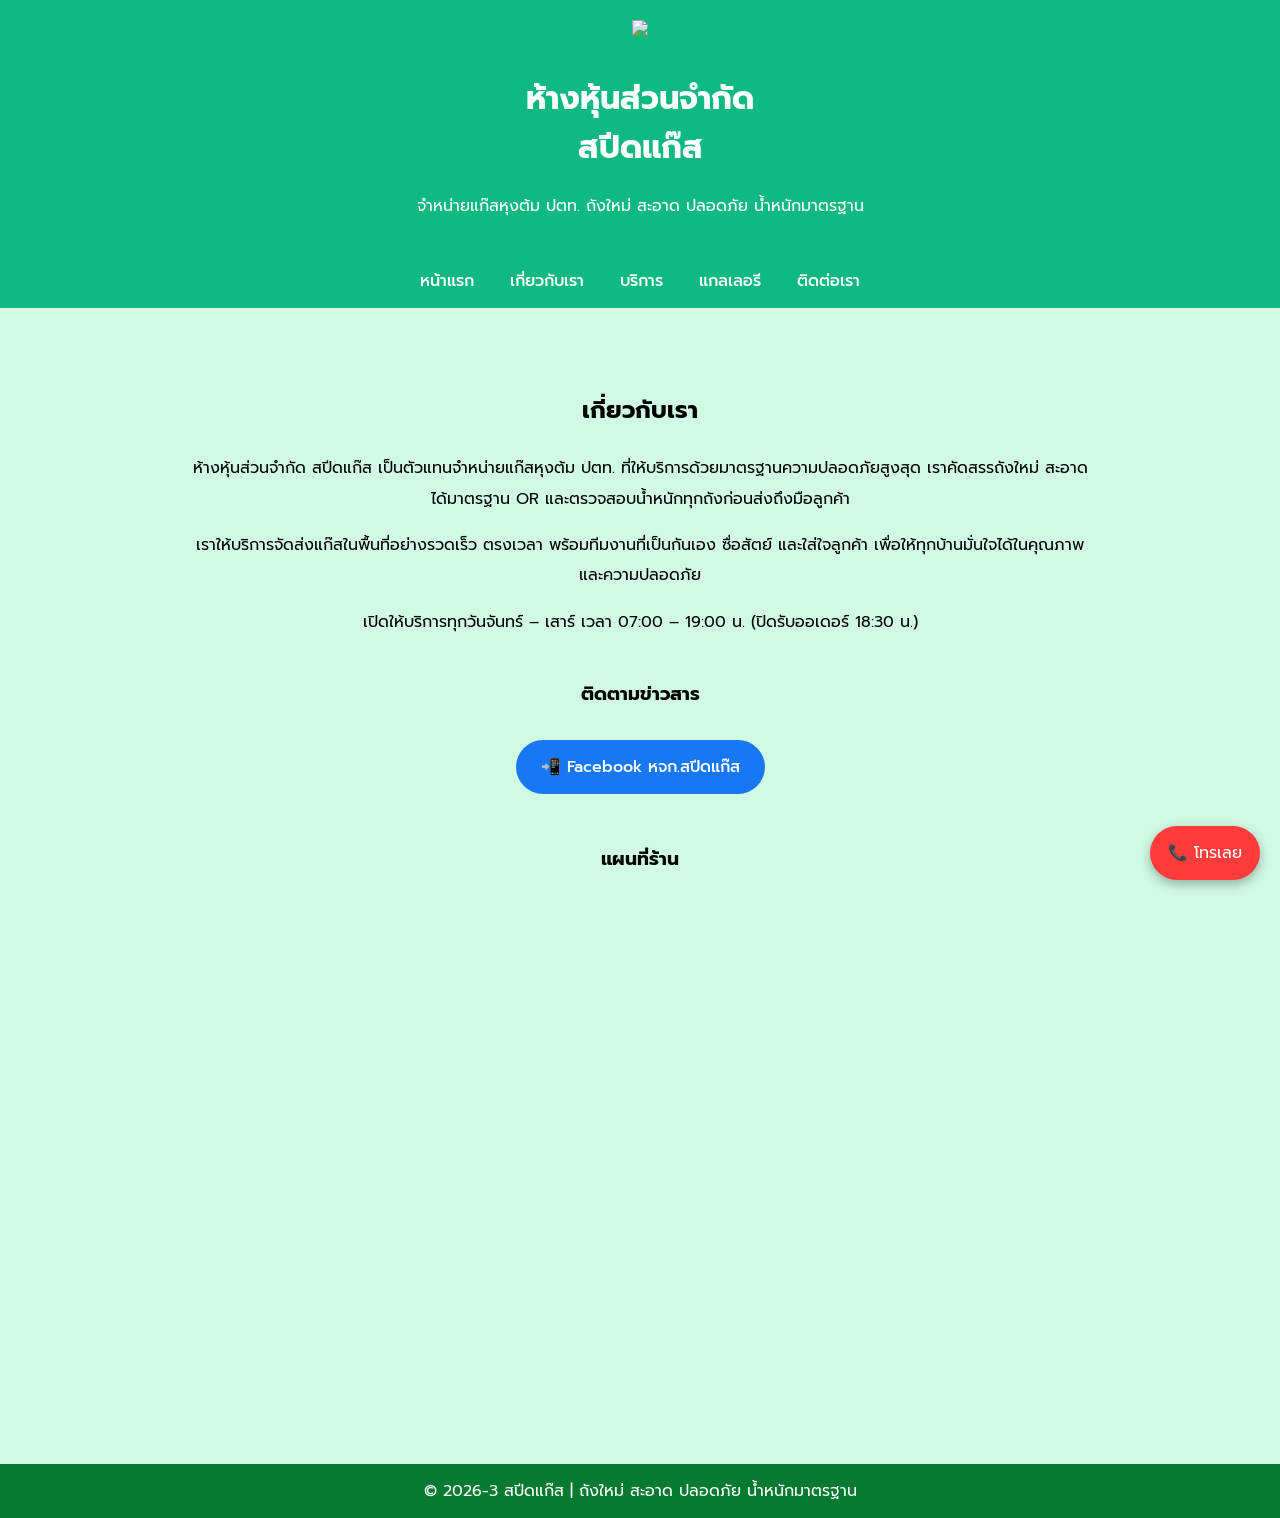
==== about.html @ 7ea241c4 "about.html" ====
<!DOCTYPE html>
<html lang="th">
<head>
<meta charset="UTF-8">
<meta name="viewport" content="width=device-width, initial-scale=1.0">
<title>สปีดแก๊ส | เกี่ยวกับเรา</title>

<link href="https://fonts.googleapis.com/css2?family=Prompt:wght@300;400;600&display=swap" rel="stylesheet">

<style>
body{
margin:0;
font-family:'Prompt',sans-serif;
background-color: #D1FAE5;
}

/* HEADER */
header{
background: #10B981;
color:#ffffff;
padding:20px;
text-align:center;
}

.logo{
width:110px;
margin-bottom:10px;
}

/* NAVBAR */
.navbar{
background:#10B981;
padding:15px;
text-align:center;
}

.navbar a{
color:white;
text-decoration:none;
margin:0 15px;
font-weight:500;
}

.navbar a:hover{
text-decoration:underline;
}

/* SECTION */
.section{
padding:60px 20px;
max-width:900px;
margin:auto;
text-align:center;
line-height:1.9;
}

.section img{
width:100%;
max-width:600px;
border-radius:15px;
margin:25px 0;
box-shadow:0 8px 20px rgba(0,0,0,0.15);
}

/* MAP RESPONSIVE */
.map-container{
position:relative;
width:100%;
padding-bottom:56.25%;
margin-top:20px;
}

.map-container iframe{
position:absolute;
top:0;
left:0;
width:100%;
height:100%;
border:0;
border-radius:15px;
}

/* BUTTON */
.btn{
padding:12px 25px;
margin:8px;
border-radius:30px;
text-decoration:none;
color:white;
display:inline-block;
font-weight:500;
transition:0.3s;
}

.btn-facebook{ background:#1877F2; }

.btn:hover{
transform:translateY(-3px);
box-shadow:0 6px 15px rgba(0,0,0,0.3);
}

/* FLOAT CALL */
.floating-call{
position:fixed;
bottom:20px;
right:20px;
background:#ff3b3b;
color:white;
padding:15px 18px;
border-radius:50px;
text-decoration:none;
box-shadow:0 4px 12px rgba(0,0,0,0.3);
cursor:pointer;
}

/* POPUP */
.popup{
display:none;
position:fixed;
z-index:999;
left:0;
top:0;
width:100%;
height:100%;
background:rgba(0,0,0,0.6);
}

.popup-content{
background:white;
width:90%;
max-width:400px;
margin:25% auto;
padding:20px;
border-radius:15px;
text-align:center;
}

.popup-content img{
width:100%;
border-radius:10px;
margin-bottom:15px;
}

.popup-content button{
margin:5px;
padding:10px 20px;
border:none;
border-radius:8px;
cursor:pointer;
}

.confirm{ background:#0bb34b; color:white; }
.cancel{ background:#ff3b3b; color:white; }

/* FOOTER */
footer{
background:#067a30;
color:white;
padding:15px;
text-align:center;
}
</style>
</head>

<body>

<header>
<img src="https://lh3.googleusercontent.com/d/1PSR7egSchIT4bIR01mFrBxwgAYx3Gjel" class="logo">
<h1>ห้างหุ้นส่วนจำกัด<br>สปีดแก๊ส</h1>
<p>จำหน่ายแก๊สหุงต้ม ปตท. ถังใหม่ สะอาด ปลอดภัย น้ำหนักมาตรฐาน</p>
</header>

<nav class="navbar">
<a href="index.html">หน้าแรก</a>
<a href="about.html">เกี่ยวกับเรา</a>
<a href="services.html">บริการ</a>
<a href="gallery.html">แกลเลอรี</a>
<a href="contact.html">ติดต่อเรา</a>
</nav>

<section class="section">

<h2>เกี่ยวกับเรา</h2>

<p>
ห้างหุ้นส่วนจำกัด สปีดแก๊ส เป็นตัวแทนจำหน่ายแก๊สหุงต้ม ปตท.
ที่ให้บริการด้วยมาตรฐานความปลอดภัยสูงสุด
เราคัดสรรถังใหม่ สะอาด ได้มาตรฐาน OR
และตรวจสอบน้ำหนักทุกถังก่อนส่งถึงมือลูกค้า
</p>

<p>
เราให้บริการจัดส่งแก๊สในพื้นที่อย่างรวดเร็ว ตรงเวลา
พร้อมทีมงานที่เป็นกันเอง ซื่อสัตย์ และใส่ใจลูกค้า
เพื่อให้ทุกบ้านมั่นใจได้ในคุณภาพและความปลอดภัย
</p>

<p>
เปิดให้บริการทุกวันจันทร์ – เสาร์ เวลา 07:00 – 19:00 น.
(ปิดรับออเดอร์ 18:30 น.)
</p>

<div style="margin-top:40px;">
<h3>ติดตามข่าวสาร</h3>
<a href="https://www.facebook.com/profile.php?id=100057535865671"
class="btn btn-facebook" target="_blank">
📲 Facebook หจก.สปีดแก๊ส
</a>
</div>

<h3 style="margin-top:40px;">แผนที่ร้าน</h3>

<div class="map-container">
<iframe 
src="https://www.google.com/maps/embed?pb=!1m18!1m12!1m3!1d3873.799916876608!2d100.62613237632148!3d13.851045586551216!2m3!1f0!2f0!3f0!3m2!1i1024!2i768!4f13.1!3m3!1m2!1s0x311d62b1e23a7eef%3A0x523d345d23076f89!2sSpeed%20Gas%20Shop%20Ptt%20Lpg!5e0!3m2!1sen!2sth!4v1772614850379!5m2!1sen!2sth">
</iframe>
</div>

</section>

<div class="floating-call" onclick="openPopup('0818399552')">📞 โทรเลย</div>

<!-- POPUP -->
<div class="popup" id="callPopup">
  <div class="popup-content">
    <h3>กรุณาตรวจสอบถังที่ใช้</h3>
    <img src="https://lh3.googleusercontent.com/d/16lgZ-axMftGbFrtsHM2NCH32XFWJGaGZ" alt="โปรโมชั่น">
    <p>ต้องการโทรออกใช่ไหม?</p>
    <button class="confirm" onclick="confirmCall()">ยืนยันโทร</button>
    <button class="cancel" onclick="closePopup()">ยกเลิก</button>
  </div>
</div>
<footer>
© 2026-3 สปีดแก๊ส | ถังใหม่ สะอาด ปลอดภัย น้ำหนักมาตรฐาน
</footer>

<script>
let selectedNumber = "";

function openPopup(number){
selectedNumber = number;
document.getElementById("callPopup").style.display = "block";
}

function closePopup(){
document.getElementById("callPopup").style.display = "none";
}

function confirmCall(){
window.location.href = "tel:" + selectedNumber;
}
</script>

</body>
</html>
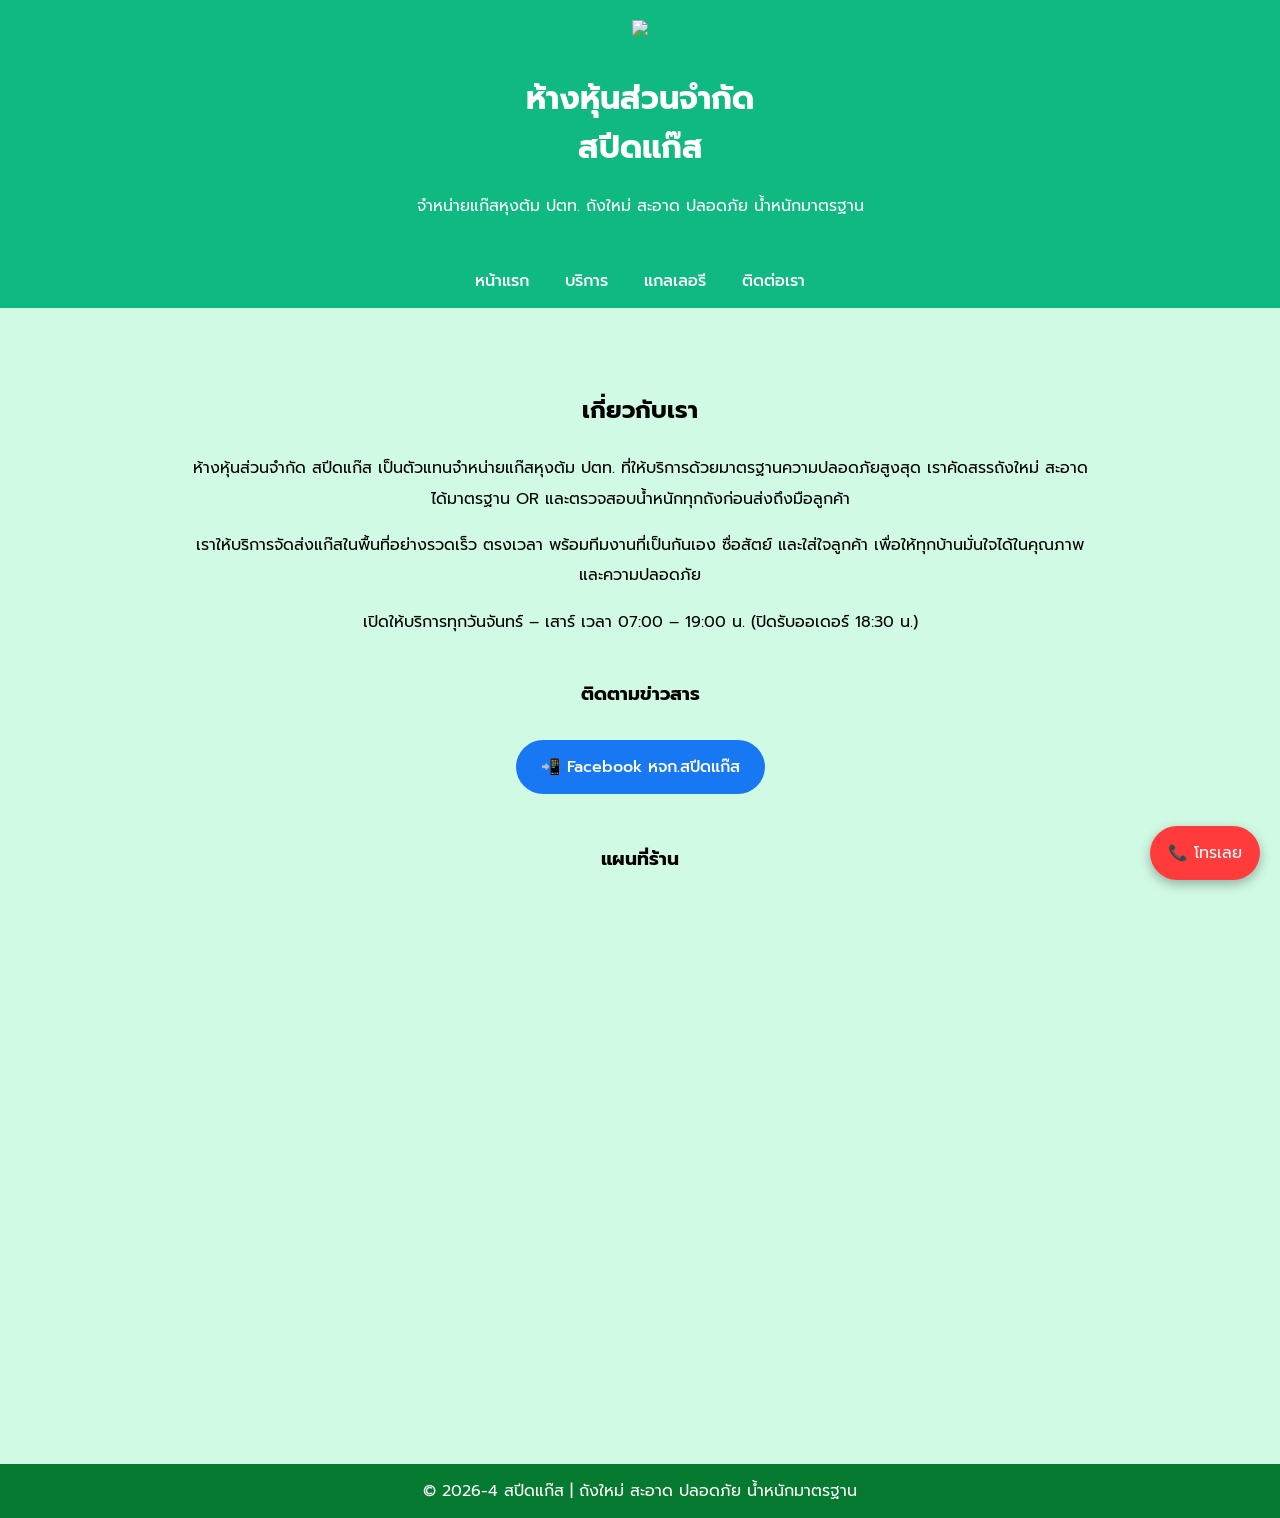
==== commit 1e31e159: "Update about.html" ====
--- a/about.html
+++ b/about.html
@@ -172,7 +172,6 @@
 
 <nav class="navbar">
 <a href="index.html">หน้าแรก</a>
-<a href="about.html">เกี่ยวกับเรา</a>
 <a href="services.html">บริการ</a>
 <a href="gallery.html">แกลเลอรี</a>
 <a href="contact.html">ติดต่อเรา</a>
@@ -231,7 +230,7 @@
   </div>
 </div>
 <footer>
-© 2026-3 สปีดแก๊ส | ถังใหม่ สะอาด ปลอดภัย น้ำหนักมาตรฐาน
+© 2026-4 สปีดแก๊ส | ถังใหม่ สะอาด ปลอดภัย น้ำหนักมาตรฐาน
 </footer>
 
 <script>
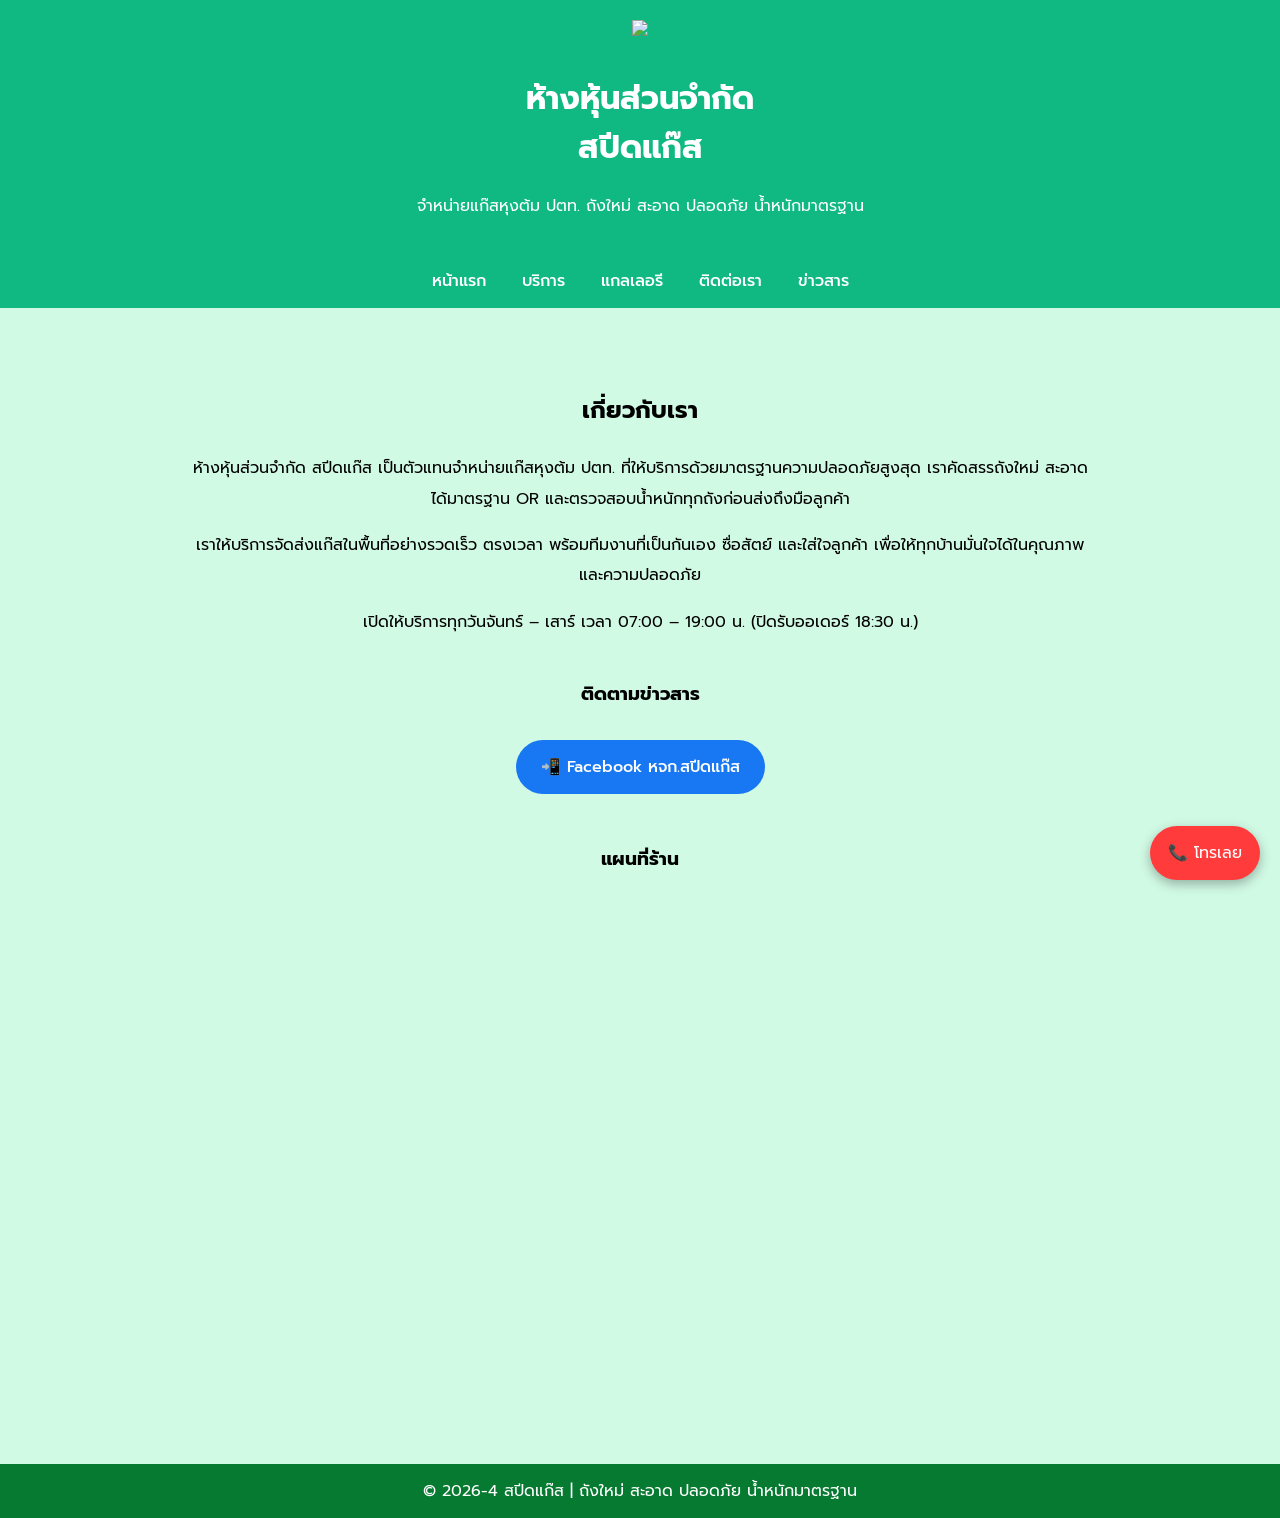
==== commit 81c30ebf: "Update about.html" ====
--- a/about.html
+++ b/about.html
@@ -175,6 +175,7 @@
 <a href="services.html">บริการ</a>
 <a href="gallery.html">แกลเลอรี</a>
 <a href="contact.html">ติดต่อเรา</a>
+<a href="news.html">ข่าวสาร</a>
 </nav>
 
 <section class="section">
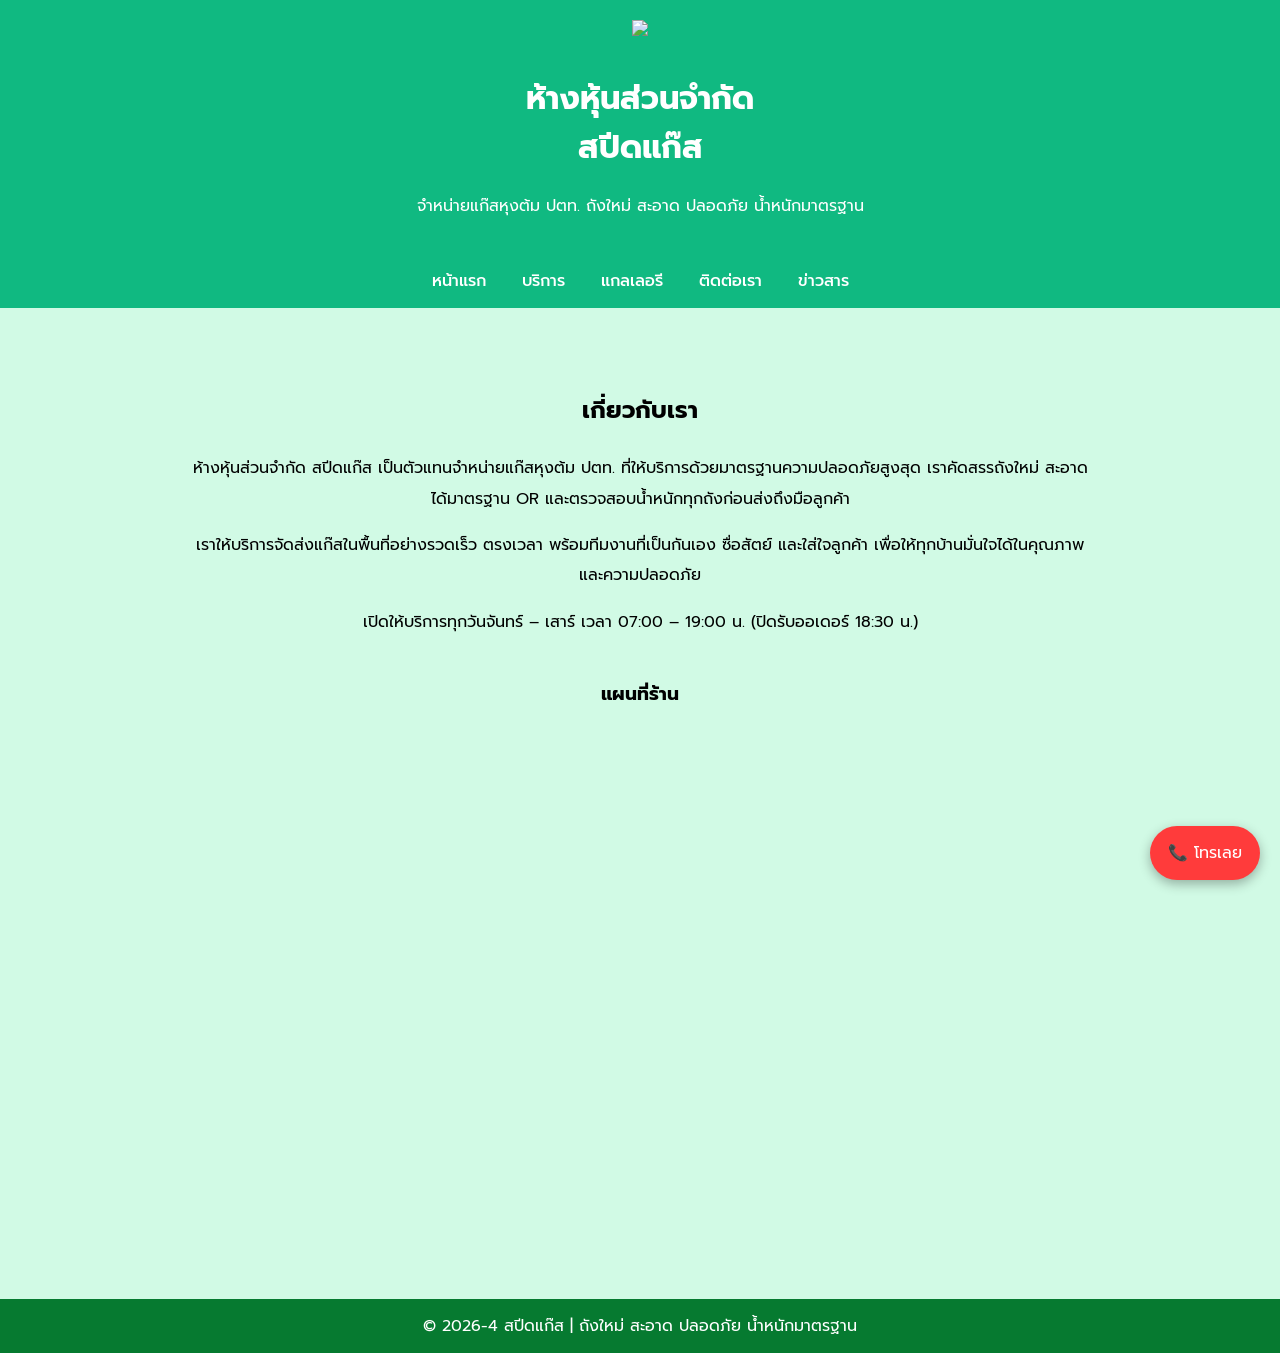
==== commit 0ad55724: "Update about.html" ====
--- a/about.html
+++ b/about.html
@@ -199,14 +199,6 @@
 เปิดให้บริการทุกวันจันทร์ – เสาร์ เวลา 07:00 – 19:00 น.
 (ปิดรับออเดอร์ 18:30 น.)
 </p>
-
-<div style="margin-top:40px;">
-<h3>ติดตามข่าวสาร</h3>
-<a href="https://www.facebook.com/profile.php?id=100057535865671"
-class="btn btn-facebook" target="_blank">
-📲 Facebook หจก.สปีดแก๊ส
-</a>
-</div>
 
 <h3 style="margin-top:40px;">แผนที่ร้าน</h3>
 
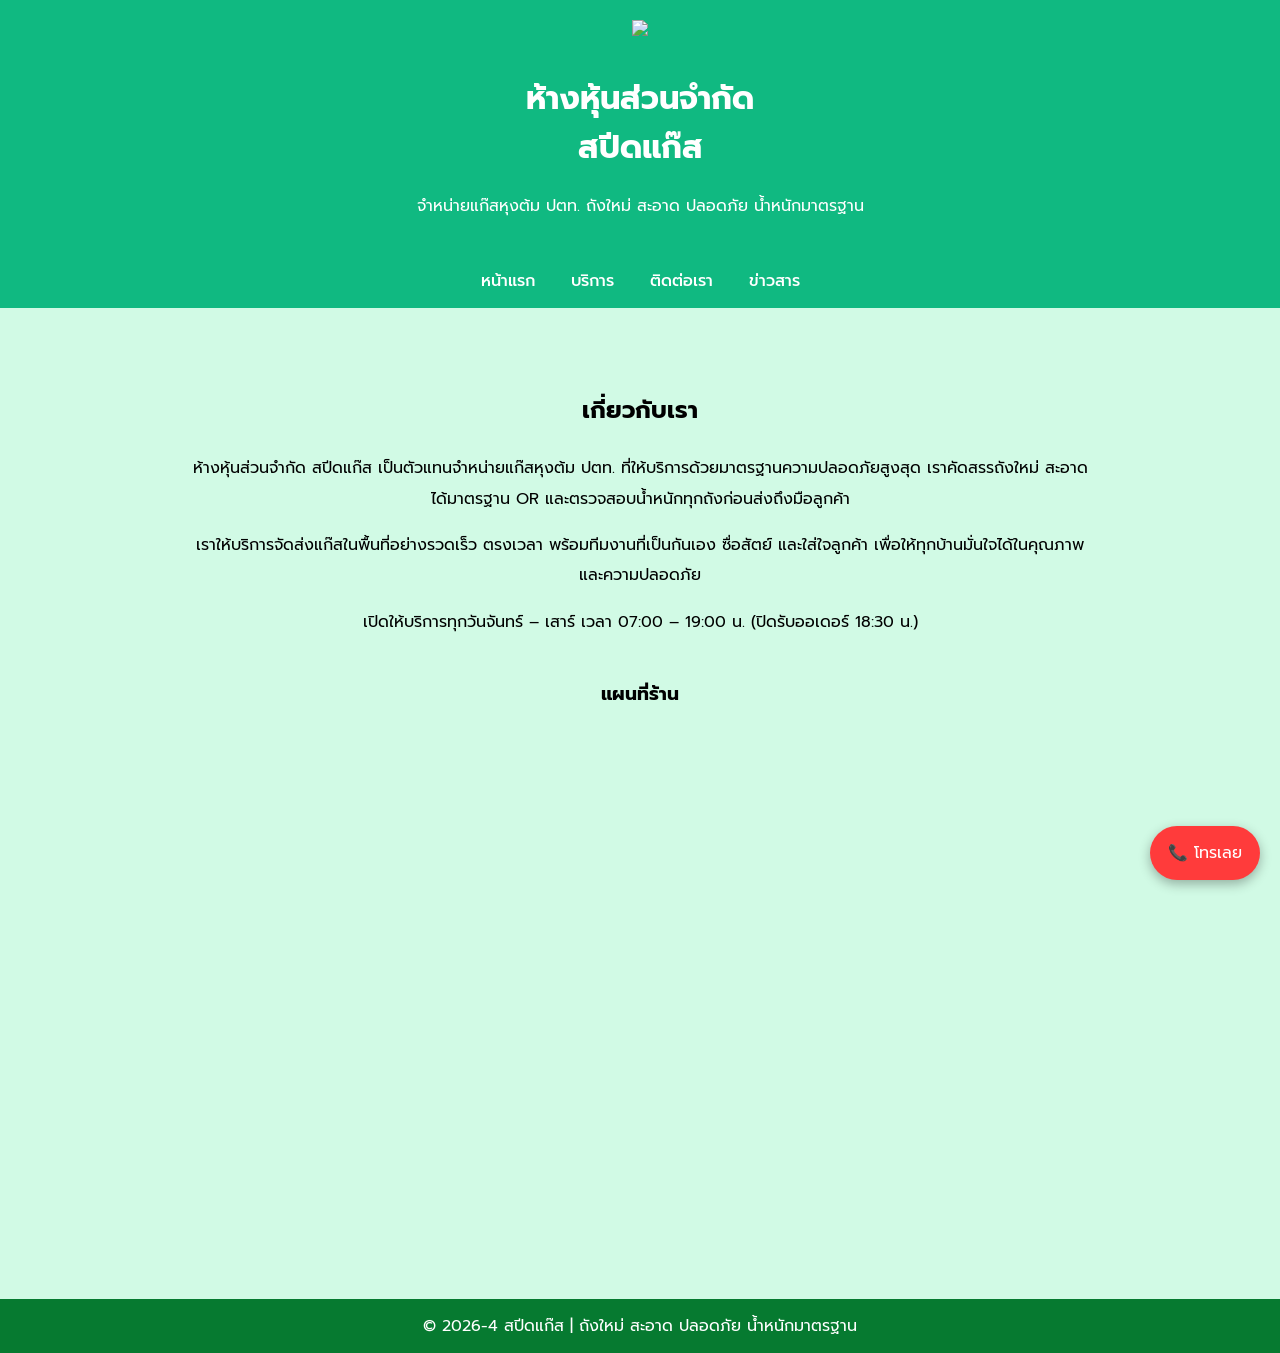
==== commit 246bb2f7: "Update about.html" ====
--- a/about.html
+++ b/about.html
@@ -173,7 +173,6 @@
 <nav class="navbar">
 <a href="index.html">หน้าแรก</a>
 <a href="services.html">บริการ</a>
-<a href="gallery.html">แกลเลอรี</a>
 <a href="contact.html">ติดต่อเรา</a>
 <a href="news.html">ข่าวสาร</a>
 </nav>
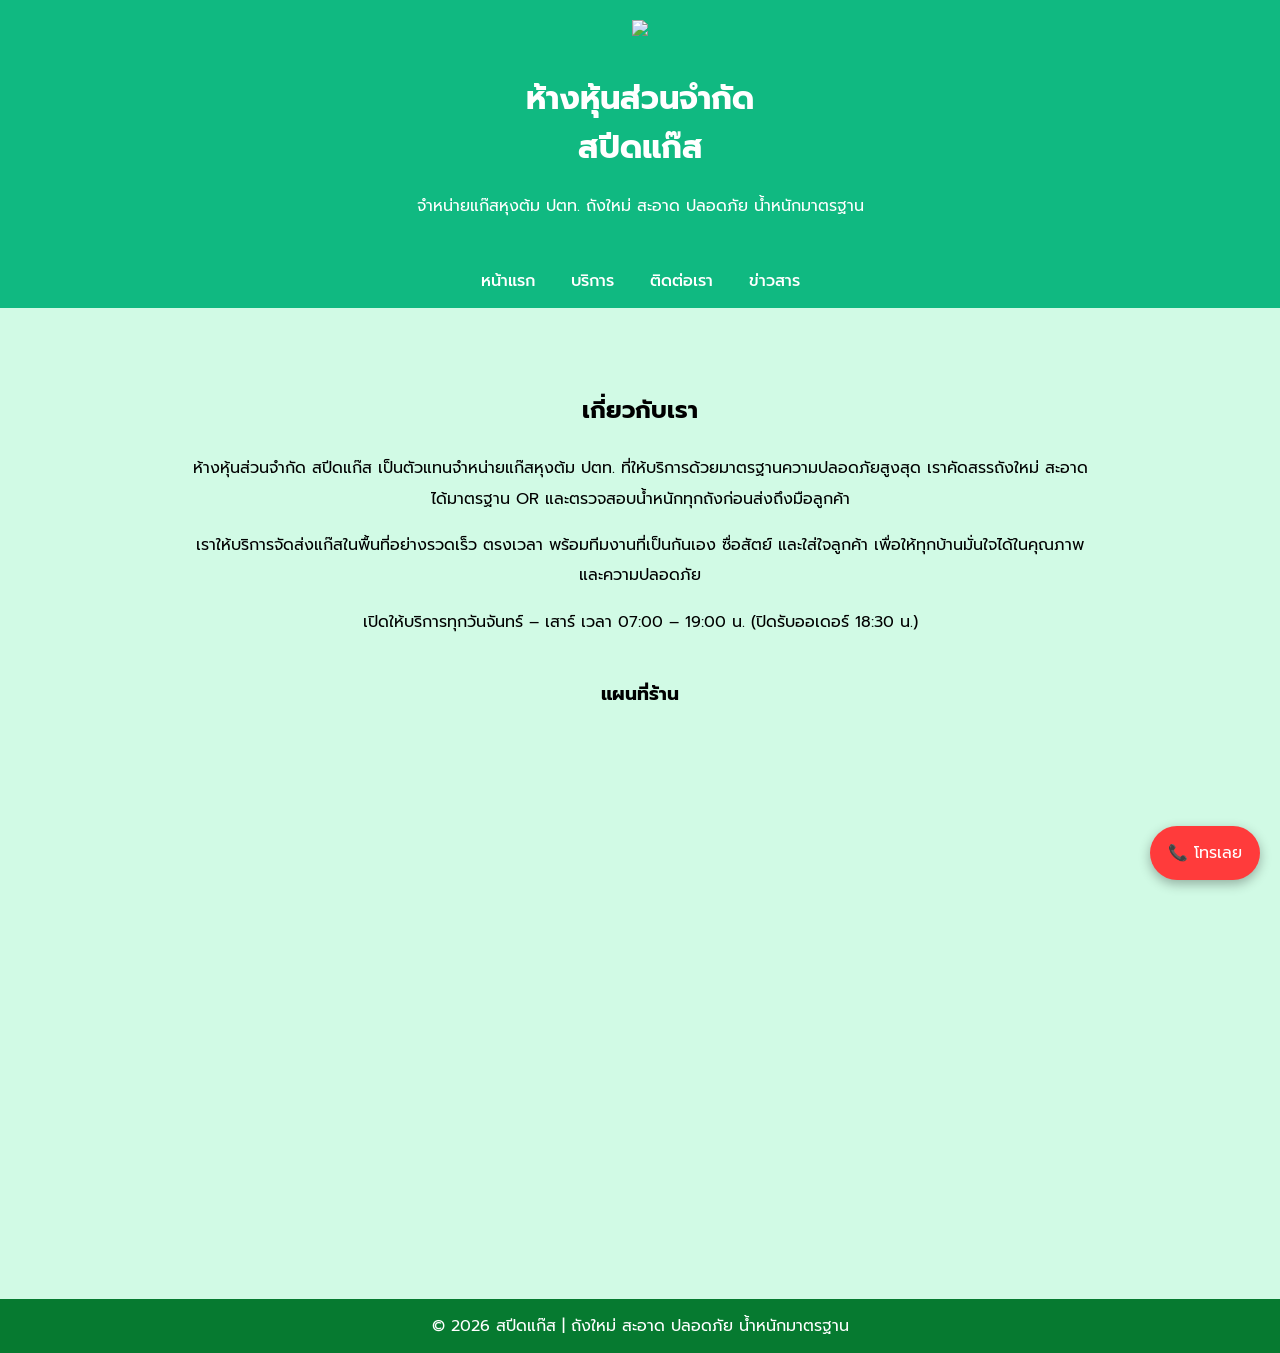
==== commit 96107260: "Update about.html" ====
--- a/about.html
+++ b/about.html
@@ -222,7 +222,7 @@
   </div>
 </div>
 <footer>
-© 2026-4 สปีดแก๊ส | ถังใหม่ สะอาด ปลอดภัย น้ำหนักมาตรฐาน
+© 2026 สปีดแก๊ส | ถังใหม่ สะอาด ปลอดภัย น้ำหนักมาตรฐาน
 </footer>
 
 <script>
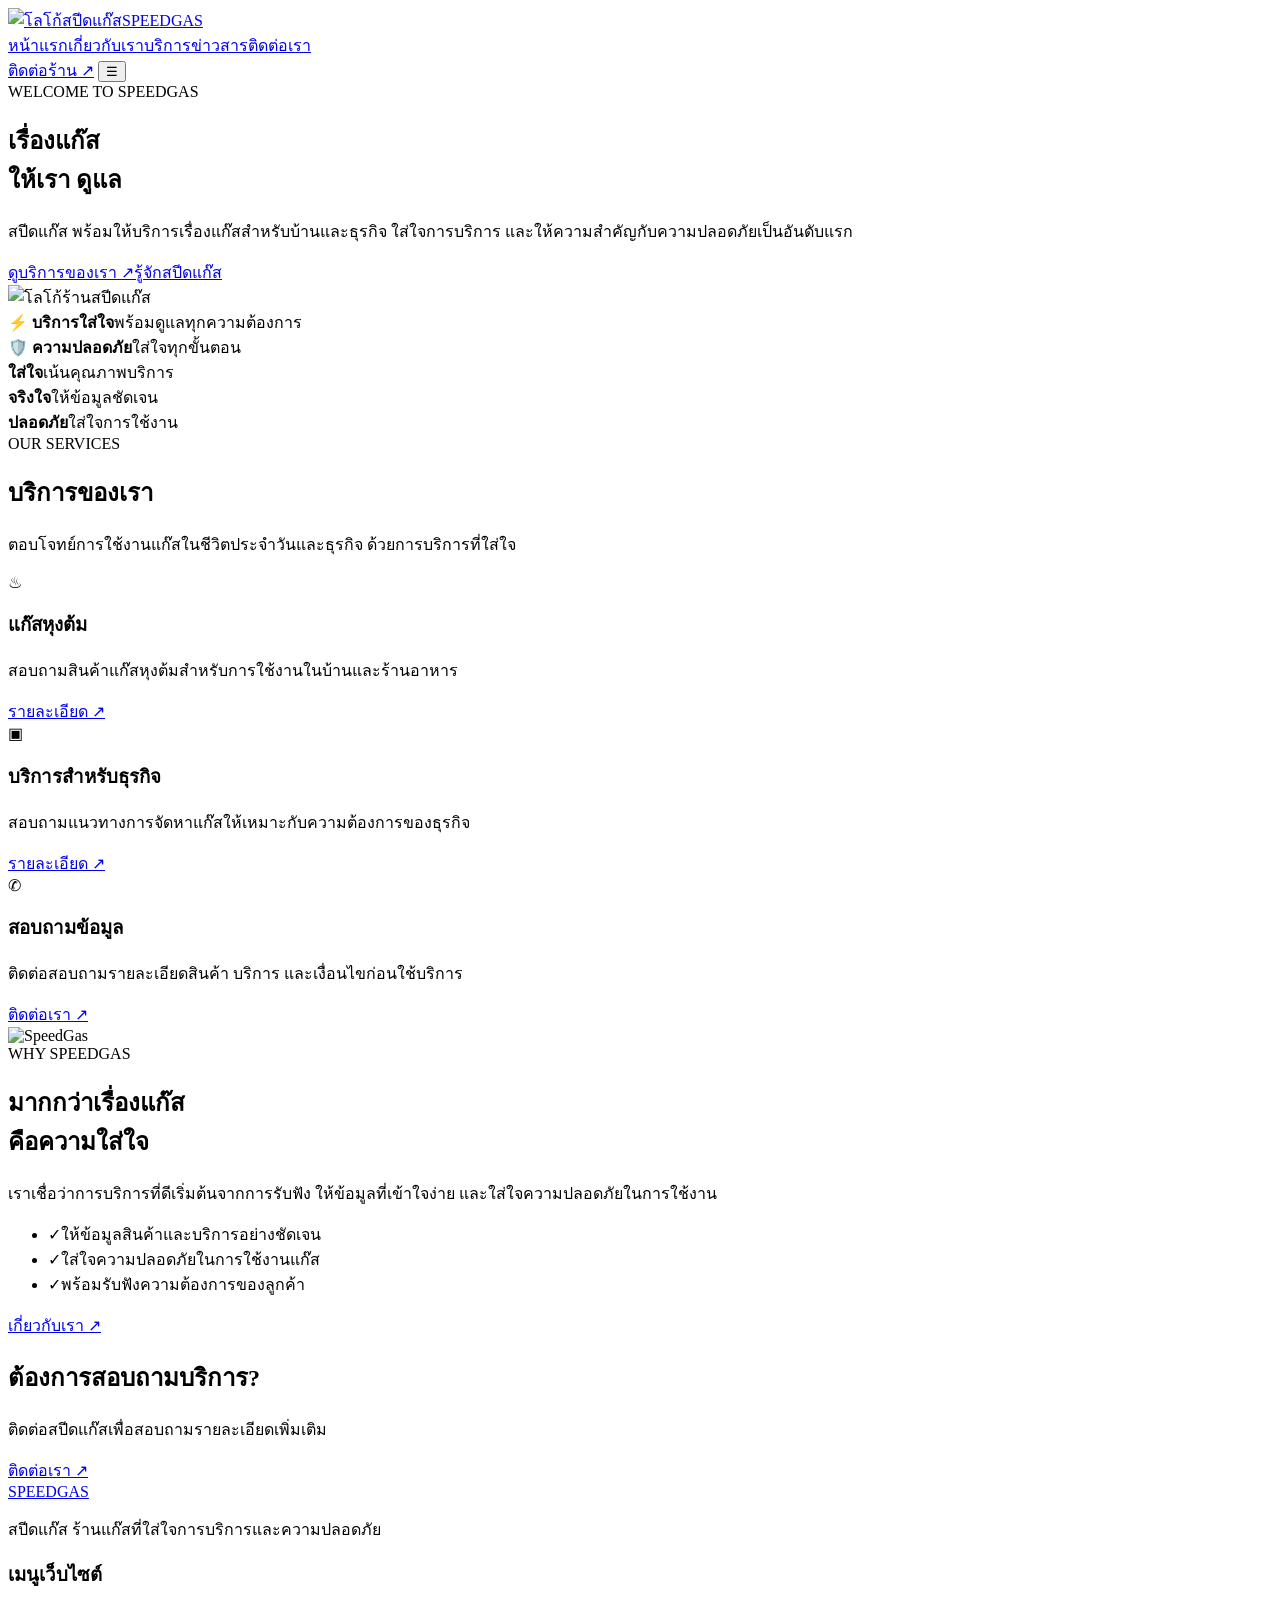
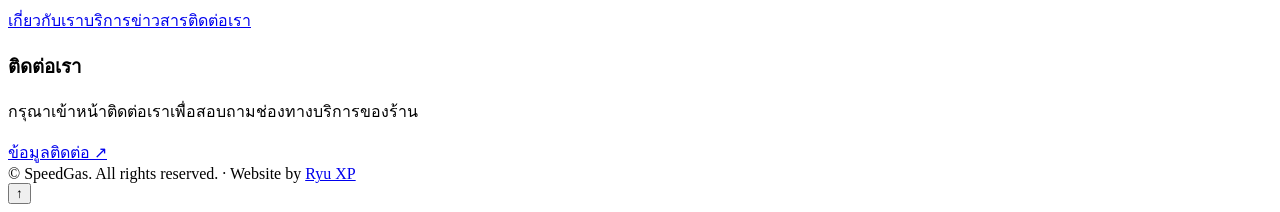
==== commit f20dac10: "Update about.html" ====
--- a/about.html
+++ b/about.html
@@ -1,246 +1,68 @@
 <!DOCTYPE html>
 <html lang="th">
 <head>
-<meta charset="UTF-8">
-<meta name="viewport" content="width=device-width, initial-scale=1.0">
-<title>สปีดแก๊ส | เกี่ยวกับเรา</title>
-
-<link href="https://fonts.googleapis.com/css2?family=Prompt:wght@300;400;600&display=swap" rel="stylesheet">
-
-<style>
-body{
-margin:0;
-font-family:'Prompt',sans-serif;
-background-color: #D1FAE5;
-}
-
-/* HEADER */
-header{
-background: #10B981;
-color:#ffffff;
-padding:20px;
-text-align:center;
-}
-
-.logo{
-width:110px;
-margin-bottom:10px;
-}
-
-/* NAVBAR */
-.navbar{
-background:#10B981;
-padding:15px;
-text-align:center;
-}
-
-.navbar a{
-color:white;
-text-decoration:none;
-margin:0 15px;
-font-weight:500;
-}
-
-.navbar a:hover{
-text-decoration:underline;
-}
-
-/* SECTION */
-.section{
-padding:60px 20px;
-max-width:900px;
-margin:auto;
-text-align:center;
-line-height:1.9;
-}
-
-.section img{
-width:100%;
-max-width:600px;
-border-radius:15px;
-margin:25px 0;
-box-shadow:0 8px 20px rgba(0,0,0,0.15);
-}
-
-/* MAP RESPONSIVE */
-.map-container{
-position:relative;
-width:100%;
-padding-bottom:56.25%;
-margin-top:20px;
-}
-
-.map-container iframe{
-position:absolute;
-top:0;
-left:0;
-width:100%;
-height:100%;
-border:0;
-border-radius:15px;
-}
-
-/* BUTTON */
-.btn{
-padding:12px 25px;
-margin:8px;
-border-radius:30px;
-text-decoration:none;
-color:white;
-display:inline-block;
-font-weight:500;
-transition:0.3s;
-}
-
-.btn-facebook{ background:#1877F2; }
-
-.btn:hover{
-transform:translateY(-3px);
-box-shadow:0 6px 15px rgba(0,0,0,0.3);
-}
-
-/* FLOAT CALL */
-.floating-call{
-position:fixed;
-bottom:20px;
-right:20px;
-background:#ff3b3b;
-color:white;
-padding:15px 18px;
-border-radius:50px;
-text-decoration:none;
-box-shadow:0 4px 12px rgba(0,0,0,0.3);
-cursor:pointer;
-}
-
-/* POPUP */
-.popup{
-display:none;
-position:fixed;
-z-index:999;
-left:0;
-top:0;
-width:100%;
-height:100%;
-background:rgba(0,0,0,0.6);
-}
-
-.popup-content{
-background:white;
-width:90%;
-max-width:400px;
-margin:25% auto;
-padding:20px;
-border-radius:15px;
-text-align:center;
-}
-
-.popup-content img{
-width:100%;
-border-radius:10px;
-margin-bottom:15px;
-}
-
-.popup-content button{
-margin:5px;
-padding:10px 20px;
-border:none;
-border-radius:8px;
-cursor:pointer;
-}
-
-.confirm{ background:#0bb34b; color:white; }
-.cancel{ background:#ff3b3b; color:white; }
-
-/* FOOTER */
-footer{
-background:#067a30;
-color:white;
-padding:15px;
-text-align:center;
-}
-</style>
+  <meta charset="UTF-8">
+  <meta name="viewport" content="width=device-width, initial-scale=1">
+  <meta name="theme-color" content="#087a43">
+  <meta name="description" content="สปีดแก๊ส ร้านแก๊สและบริการแก๊ส ติดต่อสอบถามสินค้าและบริการ">
+  <title>สปีดแก๊ส | SpeedGas — ร้านแก๊สและบริการ</title>
+  <link rel="icon" href="/logo.svg" type="image/svg+xml">
+  <link rel="stylesheet" href="/style.css">
+  <script src="/script.js" defer></script>
 </head>
-
 <body>
-
-<header>
-<img src="https://lh3.googleusercontent.com/d/1PSR7egSchIT4bIR01mFrBxwgAYx3Gjel" class="logo">
-<h1>ห้างหุ้นส่วนจำกัด<br>สปีดแก๊ส</h1>
-<p>จำหน่ายแก๊สหุงต้ม ปตท. ถังใหม่ สะอาด ปลอดภัย น้ำหนักมาตรฐาน</p>
+<div id="scroll-progress"></div>
+<header class="navbar">
+  <div class="container nav-inner">
+    <a class="brand" href="/"><img src="/logo.svg" alt="โลโก้สปีดแก๊ส">SPEED<span>GAS</span></a>
+    <nav class="nav-links" id="site-nav">
+      <a class="active" href="/">หน้าแรก</a><a href="/about">เกี่ยวกับเรา</a><a href="/services">บริการ</a><a href="/news">ข่าวสาร</a><a href="/contact">ติดต่อเรา</a>
+    </nav>
+    <a class="nav-cta" href="/contact">ติดต่อร้าน ↗</a>
+    <button class="menu-toggle" aria-label="เปิดเมนู" aria-expanded="false" aria-controls="site-nav">☰</button>
+  </div>
 </header>
-
-<nav class="navbar">
-<a href="index.html">หน้าแรก</a>
-<a href="services.html">บริการ</a>
-<a href="contact.html">ติดต่อเรา</a>
-<a href="news.html">ข่าวสาร</a>
-</nav>
-
-<section class="section">
-
-<h2>เกี่ยวกับเรา</h2>
-
-<p>
-ห้างหุ้นส่วนจำกัด สปีดแก๊ส เป็นตัวแทนจำหน่ายแก๊สหุงต้ม ปตท.
-ที่ให้บริการด้วยมาตรฐานความปลอดภัยสูงสุด
-เราคัดสรรถังใหม่ สะอาด ได้มาตรฐาน OR
-และตรวจสอบน้ำหนักทุกถังก่อนส่งถึงมือลูกค้า
-</p>
-
-<p>
-เราให้บริการจัดส่งแก๊สในพื้นที่อย่างรวดเร็ว ตรงเวลา
-พร้อมทีมงานที่เป็นกันเอง ซื่อสัตย์ และใส่ใจลูกค้า
-เพื่อให้ทุกบ้านมั่นใจได้ในคุณภาพและความปลอดภัย
-</p>
-
-<p>
-เปิดให้บริการทุกวันจันทร์ – เสาร์ เวลา 07:00 – 19:00 น.
-(ปิดรับออเดอร์ 18:30 น.)
-</p>
-
-<h3 style="margin-top:40px;">แผนที่ร้าน</h3>
-
-<div class="map-container">
-<iframe 
-src="https://www.google.com/maps/embed?pb=!1m18!1m12!1m3!1d3873.799916876608!2d100.62613237632148!3d13.851045586551216!2m3!1f0!2f0!3f0!3m2!1i1024!2i768!4f13.1!3m3!1m2!1s0x311d62b1e23a7eef%3A0x523d345d23076f89!2sSpeed%20Gas%20Shop%20Ptt%20Lpg!5e0!3m2!1sen!2sth!4v1772614850379!5m2!1sen!2sth">
-</iframe>
-</div>
-
+<main>
+<section class="hero">
+  <div class="blob one"></div><div class="blob two"></div>
+  <div class="container hero-grid">
+    <div class="reveal">
+      <span class="eyebrow">WELCOME TO SPEEDGAS</span>
+      <h1>เรื่องแก๊ส<br>ให้เรา <span>ดูแล</span></h1>
+      <p class="hero-copy">สปีดแก๊ส พร้อมให้บริการเรื่องแก๊สสำหรับบ้านและธุรกิจ ใส่ใจการบริการ และให้ความสำคัญกับความปลอดภัยเป็นอันดับแรก</p>
+      <div class="hero-actions"><a class="btn" href="/services">ดูบริการของเรา ↗</a><a class="btn btn-outline" href="/about">รู้จักสปีดแก๊ส</a></div>
+    </div>
+    <div class="hero-visual reveal-zoom">
+      <div class="visual-orbit"><img src="/logo.svg" alt="โลโก้ร้านสปีดแก๊ส"></div>
+      <div class="float-chip one">⚡ <strong>บริการใส่ใจ</strong><span>พร้อมดูแลทุกความต้องการ</span></div>
+      <div class="float-chip two">🛡️ <strong>ความปลอดภัย</strong><span>ใส่ใจทุกขั้นตอน</span></div>
+    </div>
+  </div>
 </section>
-
-<div class="floating-call" onclick="openPopup('0818399552')">📞 โทรเลย</div>
-
-<!-- POPUP -->
-<div class="popup" id="callPopup">
-  <div class="popup-content">
-    <h3>กรุณาตรวจสอบถังที่ใช้</h3>
-    <img src="https://lh3.googleusercontent.com/d/16lgZ-axMftGbFrtsHM2NCH32XFWJGaGZ" alt="โปรโมชั่น">
-    <p>ต้องการโทรออกใช่ไหม?</p>
-    <button class="confirm" onclick="confirmCall()">ยืนยันโทร</button>
-    <button class="cancel" onclick="closePopup()">ยกเลิก</button>
+<section class="container stats-wrap">
+  <div class="stats reveal"><div class="stat"><strong>ใส่ใจ</strong><span>เน้นคุณภาพบริการ</span></div><div class="stat"><strong>จริงใจ</strong><span>ให้ข้อมูลชัดเจน</span></div><div class="stat"><strong>ปลอดภัย</strong><span>ใส่ใจการใช้งาน</span></div></div>
+</section>
+<section class="section"><div class="container">
+  <div class="section-heading reveal"><span class="eyebrow">OUR SERVICES</span><h2>บริการของเรา</h2><p class="muted">ตอบโจทย์การใช้งานแก๊สในชีวิตประจำวันและธุรกิจ ด้วยการบริการที่ใส่ใจ</p></div>
+  <div class="cards">
+    <article class="card reveal" data-tilt><div class="card-icon">♨</div><h3>แก๊สหุงต้ม</h3><p>สอบถามสินค้าแก๊สหุงต้มสำหรับการใช้งานในบ้านและร้านอาหาร</p><a class="card-link" href="/services">รายละเอียด ↗</a></article>
+    <article class="card reveal" data-tilt><div class="card-icon">▣</div><h3>บริการสำหรับธุรกิจ</h3><p>สอบถามแนวทางการจัดหาแก๊สให้เหมาะกับความต้องการของธุรกิจ</p><a class="card-link" href="/services">รายละเอียด ↗</a></article>
+    <article class="card reveal" data-tilt><div class="card-icon">✆</div><h3>สอบถามข้อมูล</h3><p>ติดต่อสอบถามรายละเอียดสินค้า บริการ และเงื่อนไขก่อนใช้บริการ</p><a class="card-link" href="/contact">ติดต่อเรา ↗</a></article>
   </div>
-</div>
-<footer>
-© 2026 สปีดแก๊ส | ถังใหม่ สะอาด ปลอดภัย น้ำหนักมาตรฐาน
-</footer>
-
-<script>
-let selectedNumber = "";
-
-function openPopup(number){
-selectedNumber = number;
-document.getElementById("callPopup").style.display = "block";
-}
-
-function closePopup(){
-document.getElementById("callPopup").style.display = "none";
-}
-
-function confirmCall(){
-window.location.href = "tel:" + selectedNumber;
-}
-</script>
-
-</body>
-</html>
+</div></section>
+<section class="section section-soft"><div class="container split">
+  <div class="image-panel reveal-left"><img src="/logo.svg" alt="SpeedGas"></div>
+  <div class="reveal-right"><span class="eyebrow">WHY SPEEDGAS</span><h2>มากกว่าเรื่องแก๊ส<br>คือความใส่ใจ</h2><p class="muted">เราเชื่อว่าการบริการที่ดีเริ่มต้นจากการรับฟัง ให้ข้อมูลที่เข้าใจง่าย และใส่ใจความปลอดภัยในการใช้งาน</p>
+    <ul class="feature-list"><li><span class="check">✓</span><span>ให้ข้อมูลสินค้าและบริการอย่างชัดเจน</span></li><li><span class="check">✓</span><span>ใส่ใจความปลอดภัยในการใช้งานแก๊ส</span></li><li><span class="check">✓</span><span>พร้อมรับฟังความต้องการของลูกค้า</span></li></ul>
+    <a class="btn" href="/about">เกี่ยวกับเรา ↗</a>
+  </div>
+</div></section>
+<section class="section"><div class="container"><div class="cta-banner reveal-zoom"><div><h2>ต้องการสอบถามบริการ?</h2><p>ติดต่อสปีดแก๊สเพื่อสอบถามรายละเอียดเพิ่มเติม</p></div><a class="btn" href="/contact">ติดต่อเรา ↗</a></div></div></section>
+</main>
+<footer class="footer"><div class="container"><div class="footer-grid">
+  <div><a class="brand" href="/"><img src="/logo.svg" alt=""><span class="brand-footer">SPEEDGAS</span></a><p>สปีดแก๊ส ร้านแก๊สที่ใส่ใจการบริการและความปลอดภัย</p></div>
+  <div><h3>เมนูเว็บไซต์</h3><div class="footer-links"><a href="/about">เกี่ยวกับเรา</a><a href="/services">บริการ</a><a href="/news">ข่าวสาร</a><a href="/contact">ติดต่อเรา</a></div></div>
+  <div><h3>ติดต่อเรา</h3><p>กรุณาเข้าหน้าติดต่อเราเพื่อสอบถามช่องทางบริการของร้าน</p><a href="/contact">ข้อมูลติดต่อ ↗</a></div>
+</div><div class="footer-bottom">© <span data-year></span> SpeedGas. All rights reserved. · Website by <a href="https://www.ryuxp.online">Ryu XP</a></div></div></footer>
+<button id="back-top" aria-label="กลับขึ้นด้านบน">↑</button>
+</body></html>
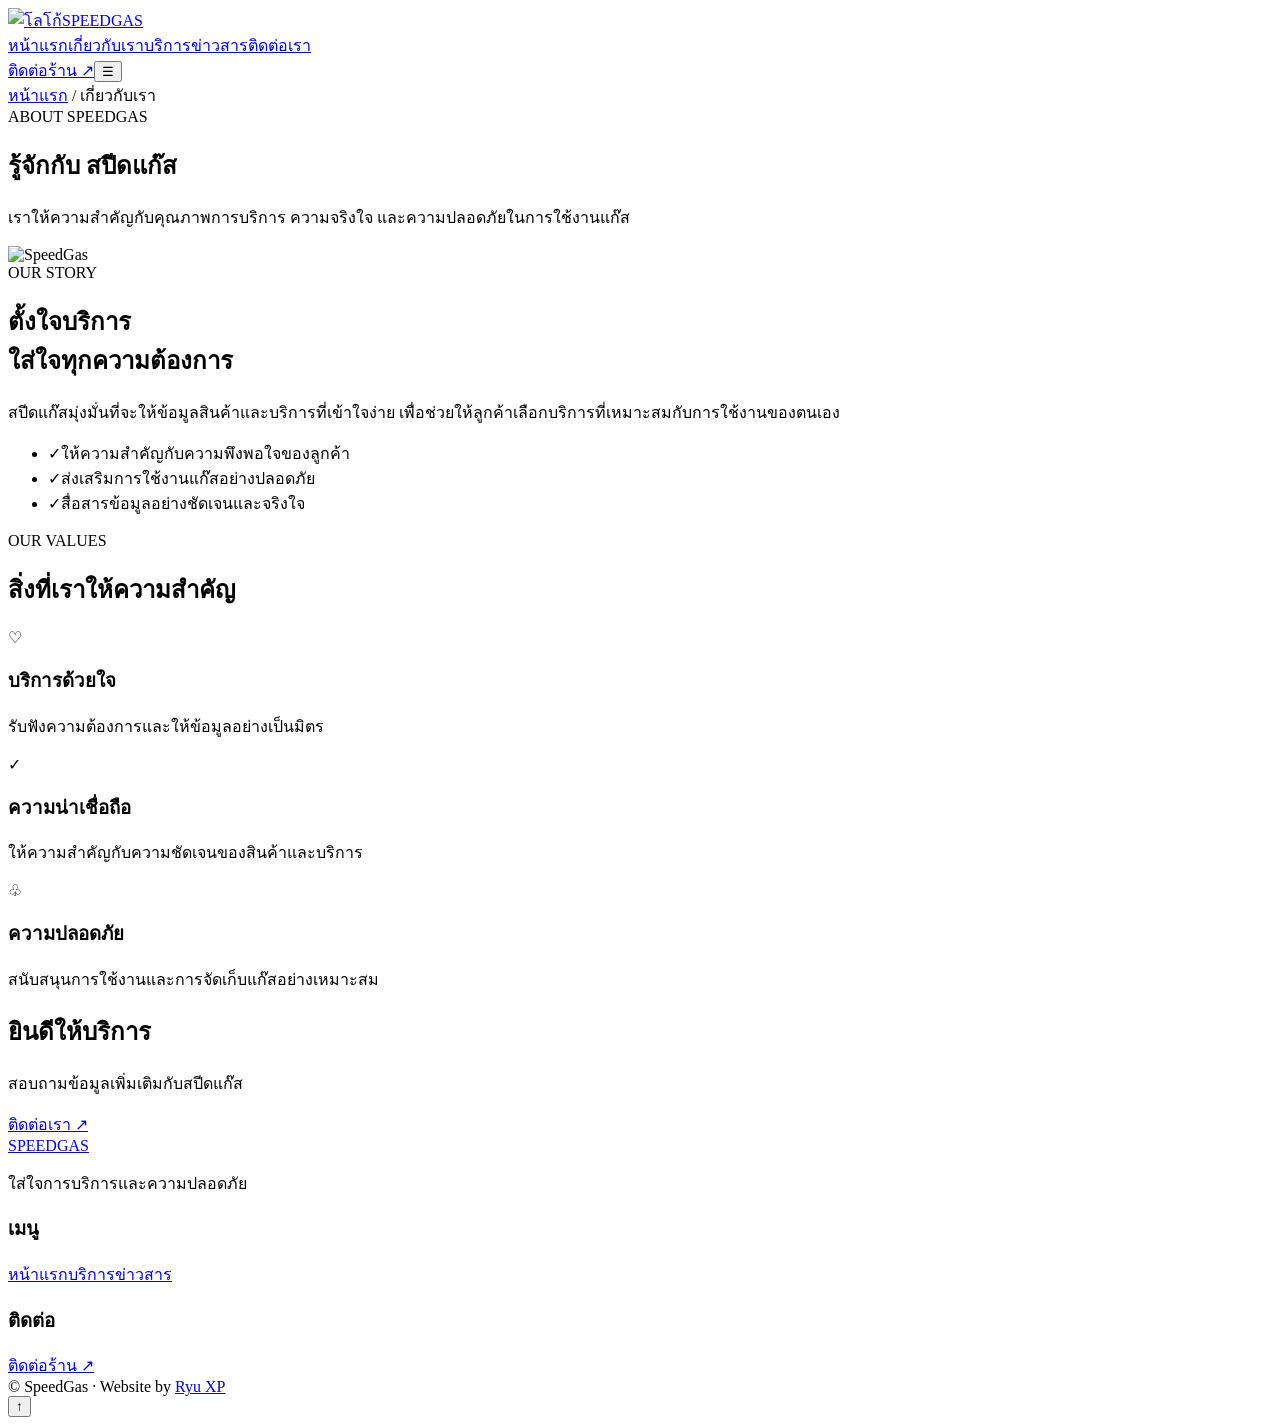
==== commit f2118395: "Update about.html" ====
--- a/about.html
+++ b/about.html
@@ -1,68 +1,9 @@
 <!DOCTYPE html>
-<html lang="th">
-<head>
-  <meta charset="UTF-8">
-  <meta name="viewport" content="width=device-width, initial-scale=1">
-  <meta name="theme-color" content="#087a43">
-  <meta name="description" content="สปีดแก๊ส ร้านแก๊สและบริการแก๊ส ติดต่อสอบถามสินค้าและบริการ">
-  <title>สปีดแก๊ส | SpeedGas — ร้านแก๊สและบริการ</title>
-  <link rel="icon" href="/logo.svg" type="image/svg+xml">
-  <link rel="stylesheet" href="/style.css">
-  <script src="/script.js" defer></script>
-</head>
-<body>
-<div id="scroll-progress"></div>
-<header class="navbar">
-  <div class="container nav-inner">
-    <a class="brand" href="/"><img src="/logo.svg" alt="โลโก้สปีดแก๊ส">SPEED<span>GAS</span></a>
-    <nav class="nav-links" id="site-nav">
-      <a class="active" href="/">หน้าแรก</a><a href="/about">เกี่ยวกับเรา</a><a href="/services">บริการ</a><a href="/news">ข่าวสาร</a><a href="/contact">ติดต่อเรา</a>
-    </nav>
-    <a class="nav-cta" href="/contact">ติดต่อร้าน ↗</a>
-    <button class="menu-toggle" aria-label="เปิดเมนู" aria-expanded="false" aria-controls="site-nav">☰</button>
-  </div>
-</header>
-<main>
-<section class="hero">
-  <div class="blob one"></div><div class="blob two"></div>
-  <div class="container hero-grid">
-    <div class="reveal">
-      <span class="eyebrow">WELCOME TO SPEEDGAS</span>
-      <h1>เรื่องแก๊ส<br>ให้เรา <span>ดูแล</span></h1>
-      <p class="hero-copy">สปีดแก๊ส พร้อมให้บริการเรื่องแก๊สสำหรับบ้านและธุรกิจ ใส่ใจการบริการ และให้ความสำคัญกับความปลอดภัยเป็นอันดับแรก</p>
-      <div class="hero-actions"><a class="btn" href="/services">ดูบริการของเรา ↗</a><a class="btn btn-outline" href="/about">รู้จักสปีดแก๊ส</a></div>
-    </div>
-    <div class="hero-visual reveal-zoom">
-      <div class="visual-orbit"><img src="/logo.svg" alt="โลโก้ร้านสปีดแก๊ส"></div>
-      <div class="float-chip one">⚡ <strong>บริการใส่ใจ</strong><span>พร้อมดูแลทุกความต้องการ</span></div>
-      <div class="float-chip two">🛡️ <strong>ความปลอดภัย</strong><span>ใส่ใจทุกขั้นตอน</span></div>
-    </div>
-  </div>
-</section>
-<section class="container stats-wrap">
-  <div class="stats reveal"><div class="stat"><strong>ใส่ใจ</strong><span>เน้นคุณภาพบริการ</span></div><div class="stat"><strong>จริงใจ</strong><span>ให้ข้อมูลชัดเจน</span></div><div class="stat"><strong>ปลอดภัย</strong><span>ใส่ใจการใช้งาน</span></div></div>
-</section>
-<section class="section"><div class="container">
-  <div class="section-heading reveal"><span class="eyebrow">OUR SERVICES</span><h2>บริการของเรา</h2><p class="muted">ตอบโจทย์การใช้งานแก๊สในชีวิตประจำวันและธุรกิจ ด้วยการบริการที่ใส่ใจ</p></div>
-  <div class="cards">
-    <article class="card reveal" data-tilt><div class="card-icon">♨</div><h3>แก๊สหุงต้ม</h3><p>สอบถามสินค้าแก๊สหุงต้มสำหรับการใช้งานในบ้านและร้านอาหาร</p><a class="card-link" href="/services">รายละเอียด ↗</a></article>
-    <article class="card reveal" data-tilt><div class="card-icon">▣</div><h3>บริการสำหรับธุรกิจ</h3><p>สอบถามแนวทางการจัดหาแก๊สให้เหมาะกับความต้องการของธุรกิจ</p><a class="card-link" href="/services">รายละเอียด ↗</a></article>
-    <article class="card reveal" data-tilt><div class="card-icon">✆</div><h3>สอบถามข้อมูล</h3><p>ติดต่อสอบถามรายละเอียดสินค้า บริการ และเงื่อนไขก่อนใช้บริการ</p><a class="card-link" href="/contact">ติดต่อเรา ↗</a></article>
-  </div>
-</div></section>
-<section class="section section-soft"><div class="container split">
-  <div class="image-panel reveal-left"><img src="/logo.svg" alt="SpeedGas"></div>
-  <div class="reveal-right"><span class="eyebrow">WHY SPEEDGAS</span><h2>มากกว่าเรื่องแก๊ส<br>คือความใส่ใจ</h2><p class="muted">เราเชื่อว่าการบริการที่ดีเริ่มต้นจากการรับฟัง ให้ข้อมูลที่เข้าใจง่าย และใส่ใจความปลอดภัยในการใช้งาน</p>
-    <ul class="feature-list"><li><span class="check">✓</span><span>ให้ข้อมูลสินค้าและบริการอย่างชัดเจน</span></li><li><span class="check">✓</span><span>ใส่ใจความปลอดภัยในการใช้งานแก๊ส</span></li><li><span class="check">✓</span><span>พร้อมรับฟังความต้องการของลูกค้า</span></li></ul>
-    <a class="btn" href="/about">เกี่ยวกับเรา ↗</a>
-  </div>
-</div></section>
-<section class="section"><div class="container"><div class="cta-banner reveal-zoom"><div><h2>ต้องการสอบถามบริการ?</h2><p>ติดต่อสปีดแก๊สเพื่อสอบถามรายละเอียดเพิ่มเติม</p></div><a class="btn" href="/contact">ติดต่อเรา ↗</a></div></div></section>
-</main>
-<footer class="footer"><div class="container"><div class="footer-grid">
-  <div><a class="brand" href="/"><img src="/logo.svg" alt=""><span class="brand-footer">SPEEDGAS</span></a><p>สปีดแก๊ส ร้านแก๊สที่ใส่ใจการบริการและความปลอดภัย</p></div>
-  <div><h3>เมนูเว็บไซต์</h3><div class="footer-links"><a href="/about">เกี่ยวกับเรา</a><a href="/services">บริการ</a><a href="/news">ข่าวสาร</a><a href="/contact">ติดต่อเรา</a></div></div>
-  <div><h3>ติดต่อเรา</h3><p>กรุณาเข้าหน้าติดต่อเราเพื่อสอบถามช่องทางบริการของร้าน</p><a href="/contact">ข้อมูลติดต่อ ↗</a></div>
-</div><div class="footer-bottom">© <span data-year></span> SpeedGas. All rights reserved. · Website by <a href="https://www.ryuxp.online">Ryu XP</a></div></div></footer>
-<button id="back-top" aria-label="กลับขึ้นด้านบน">↑</button>
-</body></html>
+<html lang="th"><head><meta charset="UTF-8"><meta name="viewport" content="width=device-width, initial-scale=1"><meta name="theme-color" content="#087a43"><title>เกี่ยวกับเรา | SpeedGas</title><link rel="icon" href="/logo.svg"><link rel="stylesheet" href="/style.css"><script src="/script.js" defer></script></head>
+<body><div id="scroll-progress"></div>
+<header class="navbar"><div class="container nav-inner"><a class="brand" href="/"><img src="/logo.svg" alt="โลโก้">SPEED<span>GAS</span></a><nav class="nav-links" id="site-nav"><a href="/">หน้าแรก</a><a class="active" href="/about">เกี่ยวกับเรา</a><a href="/services">บริการ</a><a href="/news">ข่าวสาร</a><a href="/contact">ติดต่อเรา</a></nav><a class="nav-cta" href="/contact">ติดต่อร้าน ↗</a><button class="menu-toggle" aria-label="เปิดเมนู" aria-expanded="false" aria-controls="site-nav">☰</button></div></header>
+<main><section class="page-hero"><div class="container reveal"><div class="breadcrumb"><a href="/">หน้าแรก</a> / เกี่ยวกับเรา</div><span class="eyebrow">ABOUT SPEEDGAS</span><h1>รู้จักกับ <span class="green">สปีดแก๊ส</span></h1><p>เราให้ความสำคัญกับคุณภาพการบริการ ความจริงใจ และความปลอดภัยในการใช้งานแก๊ส</p></div></section>
+<section class="section"><div class="container split"><div class="image-panel reveal-left"><img src="/logo.svg" alt="SpeedGas"></div><div class="reveal-right"><span class="eyebrow">OUR STORY</span><h2>ตั้งใจบริการ<br>ใส่ใจทุกความต้องการ</h2><p class="muted">สปีดแก๊สมุ่งมั่นที่จะให้ข้อมูลสินค้าและบริการที่เข้าใจง่าย เพื่อช่วยให้ลูกค้าเลือกบริการที่เหมาะสมกับการใช้งานของตนเอง</p><ul class="feature-list"><li><span class="check">✓</span><span>ให้ความสำคัญกับความพึงพอใจของลูกค้า</span></li><li><span class="check">✓</span><span>ส่งเสริมการใช้งานแก๊สอย่างปลอดภัย</span></li><li><span class="check">✓</span><span>สื่อสารข้อมูลอย่างชัดเจนและจริงใจ</span></li></ul></div></div></section>
+<section class="section section-soft"><div class="container"><div class="section-heading reveal"><span class="eyebrow">OUR VALUES</span><h2>สิ่งที่เราให้ความสำคัญ</h2></div><div class="cards"><article class="card reveal" data-tilt><div class="card-icon">♡</div><h3>บริการด้วยใจ</h3><p>รับฟังความต้องการและให้ข้อมูลอย่างเป็นมิตร</p></article><article class="card reveal" data-tilt><div class="card-icon">✓</div><h3>ความน่าเชื่อถือ</h3><p>ให้ความสำคัญกับความชัดเจนของสินค้าและบริการ</p></article><article class="card reveal" data-tilt><div class="card-icon">♧</div><h3>ความปลอดภัย</h3><p>สนับสนุนการใช้งานและการจัดเก็บแก๊สอย่างเหมาะสม</p></article></div></div></section>
+<section class="section"><div class="container"><div class="cta-banner reveal-zoom"><div><h2>ยินดีให้บริการ</h2><p>สอบถามข้อมูลเพิ่มเติมกับสปีดแก๊ส</p></div><a class="btn" href="/contact">ติดต่อเรา ↗</a></div></div></section></main>
+<footer class="footer"><div class="container"><div class="footer-grid"><div><a class="brand" href="/"><img src="/logo.svg" alt=""><span class="brand-footer">SPEEDGAS</span></a><p>ใส่ใจการบริการและความปลอดภัย</p></div><div><h3>เมนู</h3><div class="footer-links"><a href="/">หน้าแรก</a><a href="/services">บริการ</a><a href="/news">ข่าวสาร</a></div></div><div><h3>ติดต่อ</h3><a href="/contact">ติดต่อร้าน ↗</a></div></div><div class="footer-bottom">© <span data-year></span> SpeedGas · Website by <a href="https://www.ryuxp.online">Ryu XP</a></div></div></footer><button id="back-top" aria-label="กลับขึ้นด้านบน">↑</button></body></html>
